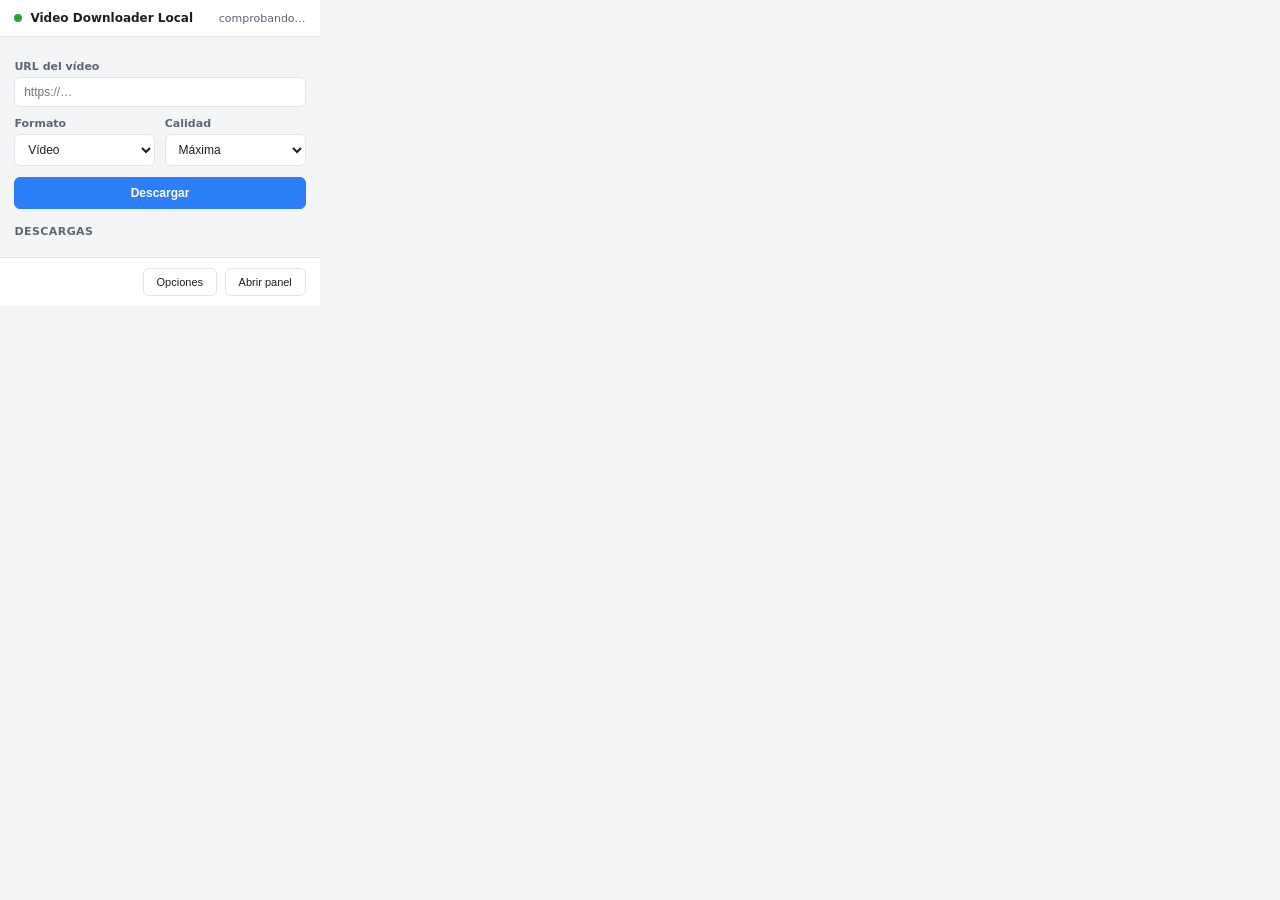
==== extension/popup/popup.html @ 7cfbda55 "feat: add Manifest V3 browser extension talking to the local API The extension lets the user send th" ====
<!doctype html>
<html lang="es">
  <head>
    <meta charset="utf-8" />
    <title>Video Downloader Local</title>
    <link rel="stylesheet" href="popup.css" />
  </head>
  <body>
    <header class="head">
      <span class="dot" id="status-dot"></span>
      <span class="title">Video Downloader Local</span>
      <span class="status" id="status">comprobando&hellip;</span>
    </header>

    <main>
      <form id="download-form">
        <label for="url">URL del vídeo</label>
        <input id="url" type="text" placeholder="https://&hellip;" spellcheck="false" />

        <div class="row">
          <div class="field">
            <label for="format">Formato</label>
            <select id="format">
              <option value="video">Vídeo</option>
              <option value="audio">Audio (MP3)</option>
            </select>
          </div>
          <div class="field">
            <label for="quality">Calidad</label>
            <select id="quality">
              <option value="best">Máxima</option>
              <option value="1080">1080p</option>
              <option value="720">720p</option>
              <option value="480">480p</option>
              <option value="360">360p</option>
            </select>
          </div>
        </div>

        <button id="download" type="submit" class="primary">Descargar</button>
        <p class="error" id="form-error" hidden></p>
      </form>

      <section class="recent">
        <h2>Descargas</h2>
        <p class="empty" id="empty" hidden>Sin descargas.</p>
        <ul id="list"></ul>
      </section>
    </main>

    <footer>
      <button id="open-options" type="button">Opciones</button>
      <button id="open-ui" type="button">Abrir panel</button>
    </footer>

    <script src="popup.js"></script>
  </body>
</html>
---- extension/popup/popup.css ----
:root {
  --bg: #f4f5f7;
  --card: #ffffff;
  --text: #1c1e21;
  --muted: #5f6672;
  --border: #e3e5e8;
  --primary: #2d7ff9;
  --danger: #d64545;
  --ok: #2ea043;
  --warn: #b8860b;
}

@media (prefers-color-scheme: dark) {
  :root {
    --bg: #0f1115;
    --card: #1b1f27;
    --text: #e8eaed;
    --muted: #9aa3b2;
    --border: #2a2f3a;
    --primary: #4d94ff;
    --danger: #e06666;
    --ok: #46b162;
    --warn: #d2a424;
  }
}

* {
  box-sizing: border-box;
}

body {
  width: 320px;
  margin: 0;
  font-family: "Segoe UI", system-ui, -apple-system, sans-serif;
  font-size: 13px;
  background: var(--bg);
  color: var(--text);
}

.head {
  display: flex;
  align-items: center;
  gap: 0.5rem;
  padding: 0.7rem 0.9rem;
  background: var(--card);
  border-bottom: 1px solid var(--border);
}

.dot {
  width: 8px;
  height: 8px;
  border-radius: 50%;
  background: var(--ok);
  flex: none;
}

.dot.offline {
  background: var(--danger);
}

.title {
  font-weight: 600;
  font-size: 12px;
}

.status {
  margin-left: auto;
  color: var(--muted);
  font-size: 11px;
}

main {
  padding: 0.8rem 0.9rem;
}

label {
  display: block;
  font-size: 11px;
  font-weight: 600;
  color: var(--muted);
  margin: 0.6rem 0 0.25rem;
}

input[type="text"],
select {
  width: 100%;
  padding: 0.45rem 0.55rem;
  border: 1px solid var(--border);
  border-radius: 6px;
  background: var(--card);
  color: var(--text);
  font-size: 12px;
}

input:focus,
select:focus {
  outline: 2px solid var(--primary);
  outline-offset: 1px;
}

.row {
  display: grid;
  grid-template-columns: 1fr 1fr;
  gap: 0.6rem;
}

button {
  border: 1px solid var(--border);
  background: var(--card);
  color: var(--text);
  padding: 0.45rem 0.8rem;
  border-radius: 6px;
  font-size: 12px;
  cursor: pointer;
}

button:hover:not(:disabled) {
  filter: brightness(0.97);
}

button:disabled {
  opacity: 0.6;
  cursor: not-allowed;
}

button.primary {
  width: 100%;
  margin-top: 0.7rem;
  background: var(--primary);
  border-color: var(--primary);
  color: #ffffff;
  font-weight: 600;
  padding: 0.5rem;
}

.error {
  color: var(--danger);
  font-size: 11px;
  overflow-wrap: anywhere;
  margin: 0.5rem 0 0;
}

.recent h2 {
  font-size: 11px;
  text-transform: uppercase;
  letter-spacing: 0.04em;
  color: var(--muted);
  margin: 1rem 0 0.4rem;
}

.empty {
  color: var(--muted);
  font-size: 11px;
  margin: 0;
}

ul {
  list-style: none;
  margin: 0;
  padding: 0;
  display: grid;
  gap: 0.5rem;
}

li {
  border: 1px solid var(--border);
  background: var(--card);
  border-radius: 8px;
  padding: 0.55rem 0.65rem;
  display: grid;
  gap: 0.4rem;
}

.item-head {
  display: flex;
  align-items: center;
  justify-content: space-between;
  gap: 0.5rem;
}

.url {
  overflow: hidden;
  text-overflow: ellipsis;
  white-space: nowrap;
  font-weight: 600;
  font-size: 11px;
}

.badge {
  flex: none;
  font-size: 9px;
  font-weight: 700;
  text-transform: uppercase;
  padding: 0.1rem 0.45rem;
  border-radius: 999px;
  border: 1px solid var(--border);
  color: var(--muted);
}

.badge-downloading,
.badge-pending {
  color: var(--warn);
}

.badge-completed {
  color: var(--ok);
}

.badge-error {
  color: var(--danger);
}

.progress {
  height: 6px;
  background: var(--border);
  border-radius: 999px;
  overflow: hidden;
}

.bar {
  height: 100%;
  width: 0%;
  background: var(--primary);
  border-radius: 999px;
  transition: width 0.2s ease;
}

.item-meta {
  display: flex;
  gap: 0.6rem;
  color: var(--muted);
  font-size: 10px;
}

.actions {
  display: flex;
  justify-content: flex-end;
  gap: 0.4rem;
}

.actions button {
  font-size: 10px;
  padding: 0.2rem 0.55rem;
}

footer {
  display: flex;
  justify-content: flex-end;
  gap: 0.5rem;
  padding: 0.6rem 0.9rem;
  border-top: 1px solid var(--border);
  background: var(--card);
}

footer button {
  font-size: 11px;
}
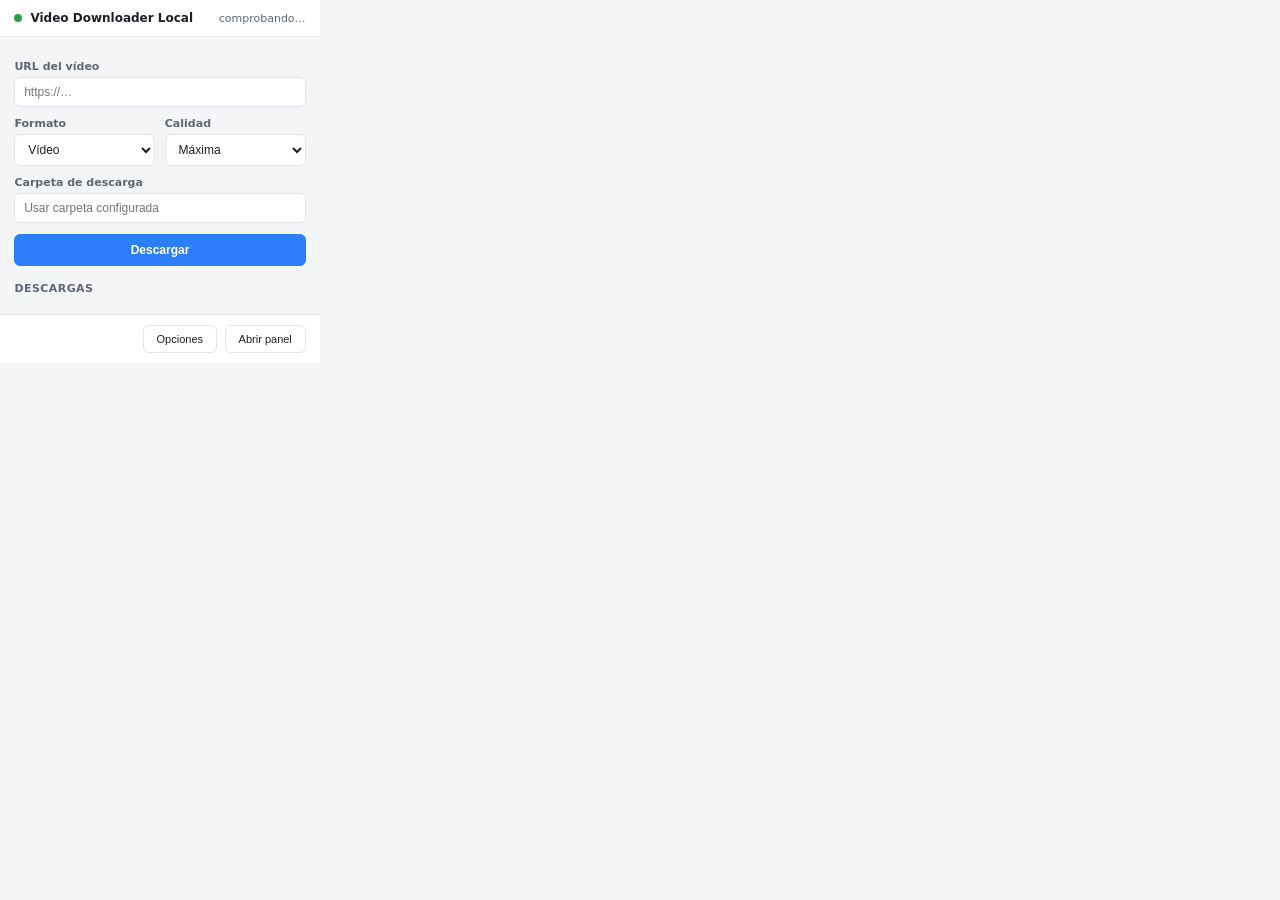
==== commit a5fd4b89: "feat: actualizar configuración de directorio de descargas y mejorar la interfaz de usuario" ====
--- a/extension/popup/popup.html
+++ b/extension/popup/popup.html
@@ -37,6 +37,9 @@
           </div>
         </div>
 
+        <label for="directory">Carpeta de descarga</label>
+        <input id="directory" type="text" placeholder="Usar carpeta configurada" spellcheck="false" />
+
         <button id="download" type="submit" class="primary">Descargar</button>
         <p class="error" id="form-error" hidden></p>
       </form>
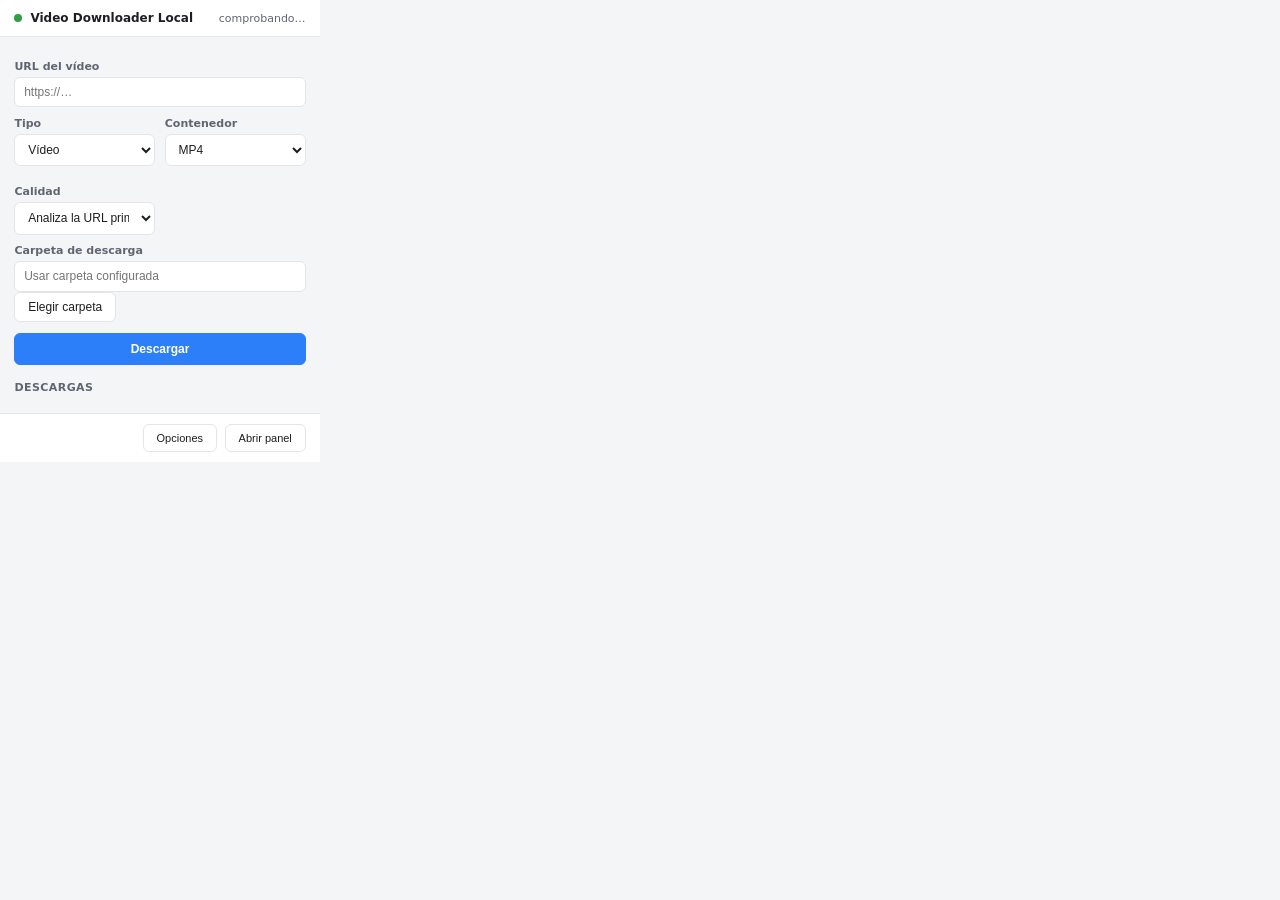
==== commit 1cd7278c: "feat: agregar soporte para contenedores de audio y video en las descargas, mejorar la interfaz de us" ====
--- a/extension/popup/popup.html
+++ b/extension/popup/popup.html
@@ -19,26 +19,31 @@
 
         <div class="row">
           <div class="field">
-            <label for="format">Formato</label>
+            <label for="format">Tipo</label>
             <select id="format">
               <option value="video">Vídeo</option>
-              <option value="audio">Audio (MP3)</option>
+              <option value="audio">Audio</option>
+            </select>
+          </div>
+          <div class="field">
+            <label for="container">Contenedor</label>
+            <select id="container">
+              <option value="mp4">MP4</option>
+              <option value="webm">WebM</option>
+              <option value="avi">AVI</option>
             </select>
           </div>
           <div class="field">
             <label for="quality">Calidad</label>
             <select id="quality">
-              <option value="best">Máxima</option>
-              <option value="1080">1080p</option>
-              <option value="720">720p</option>
-              <option value="480">480p</option>
-              <option value="360">360p</option>
+              <option value="best">Analiza la URL primero</option>
             </select>
           </div>
         </div>
 
         <label for="directory">Carpeta de descarga</label>
         <input id="directory" type="text" placeholder="Usar carpeta configurada" spellcheck="false" />
+        <button id="choose-directory" type="button">Elegir carpeta</button>
 
         <button id="download" type="submit" class="primary">Descargar</button>
         <p class="error" id="form-error" hidden></p>
